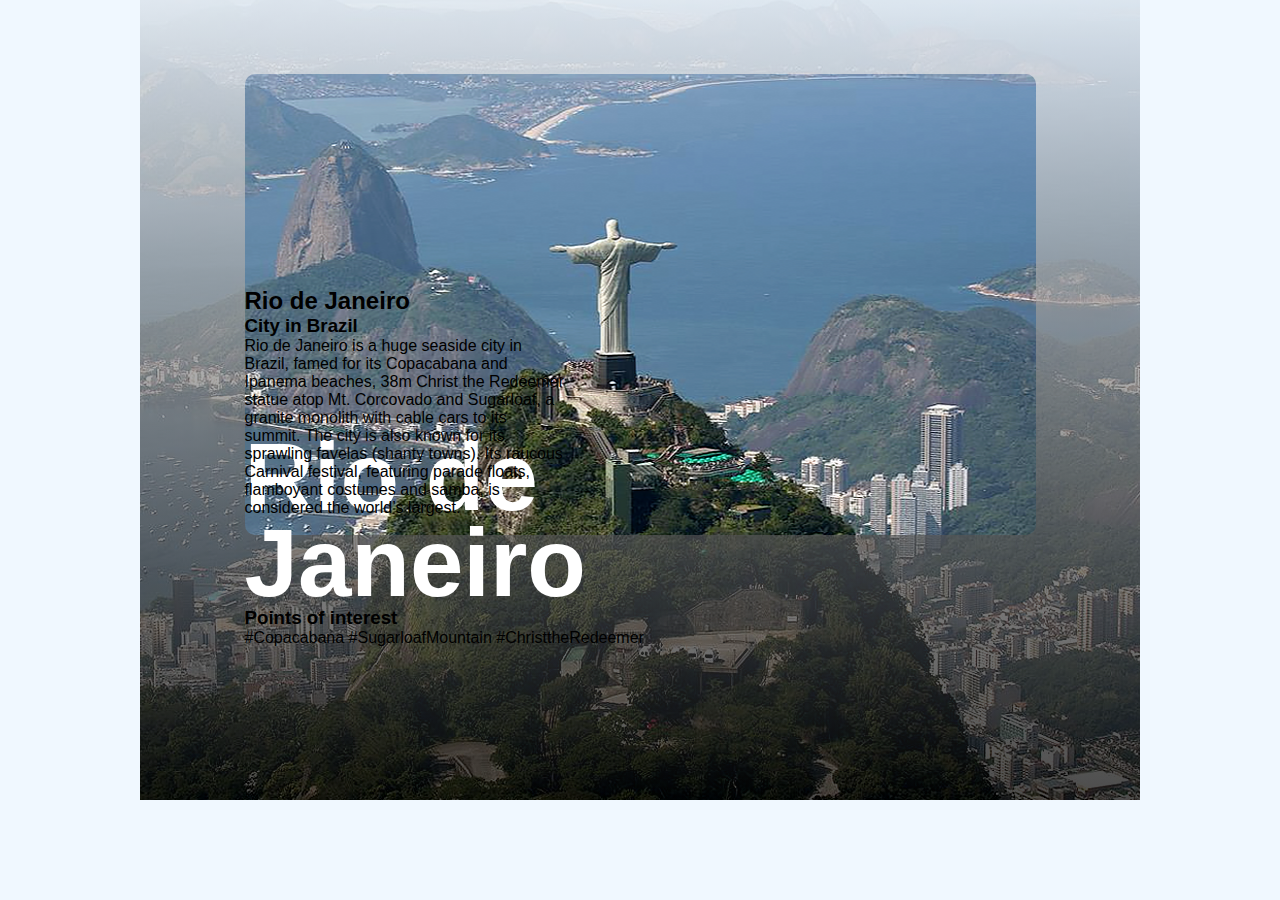
==== public_html/index.html @ cc35a4a6 "test web page" ====
<!DOCTYPE html>
<html lang="en">

<head>
    <meta charset="UTF-8">
    <link rel="stylesheet" href="css/normalize.css">
    <link rel="stylesheet" href="css/styles.css">
    <title>Rio</title>
</head>

<body>
    <div class="gradient"></div>
    <div class="wrap">
        <div class="main">

            <div class="left">
                <h1>Rio de Janeiro</h1>
                <div class="points">

                    <h3>Points of interest</h3>
                    <ul>
                        <li>#Copacabana</li>
                        <li>#SugarloafMountain</li>
                        <li>#ChristtheRedeemer</li>
                    </ul>
                </div>
            </div>
            <div class="right">
                <h2>Rio de Janeiro</h2>
                <h3>City in Brazil</h3>
                <p>Rio de Janeiro is a huge seaside city in Brazil, famed for its Copacabana and Ipanema beaches, 38m Christ the Redeemer statue atop Mt. Corcovado and Sugarloaf, a granite monolith with cable cars to its summit. The city is also known for its sprawling favelas (shanty towns). Its raucous Carnival festival, featuring parade floats, flamboyant costumes and samba, is considered the world&#8217;s largest.</p>
                <img src="" alt="">
                <img src="" alt="">
                <img src="" alt="">
                <div class="additionalImage"></div>
            </div>
        </div>
    </div>
</body>

</html>
---- public_html/css/styles.css ----
* {
    margin: 0;
    padding: 0;
}

html {
    font-family: HelveticaNeueLT, Helvetica, sans-serif;
    background-color: aliceblue;
}

body {
    width: 1000px;
    height:800px;
    background-image: url(../images/back.png);
    background-repeat: no-repeat;
    background-size: auto;
    margin: auto auto;
    position: relative;
    z-index: 0;
}

.gradient {
    background-image: linear-gradient(0deg, black, white);
    background-repeat: no-repeat;
    width: 100%;
    height: 100%;
    opacity: 0.7;
    position: absolute;
    z-index: 1;
}

.wrap {
    padding-top: 74px;
}

.main {
    background-image: url(../images/back.png);
    background-position: center -74px;
    background-repeat: no-repeat;
    position: relative;
    z-index: 2;
    width: 791px;
    margin: 0 auto;
    border-radius: 10px;
}

.left {
    padding-top:360px;
    width: 470px;
    
}
.left h1 {
    
    
    font-size: 96px;
    font-weight: 700;
    color:white;
    line-height: 0.9;
    
}
.points ul {
    
    list-style-type: none;
}

.points ul li {
    
    display: inline;
    
}
.right {
    
    width: 321px;
    margin-top:-360px;
}
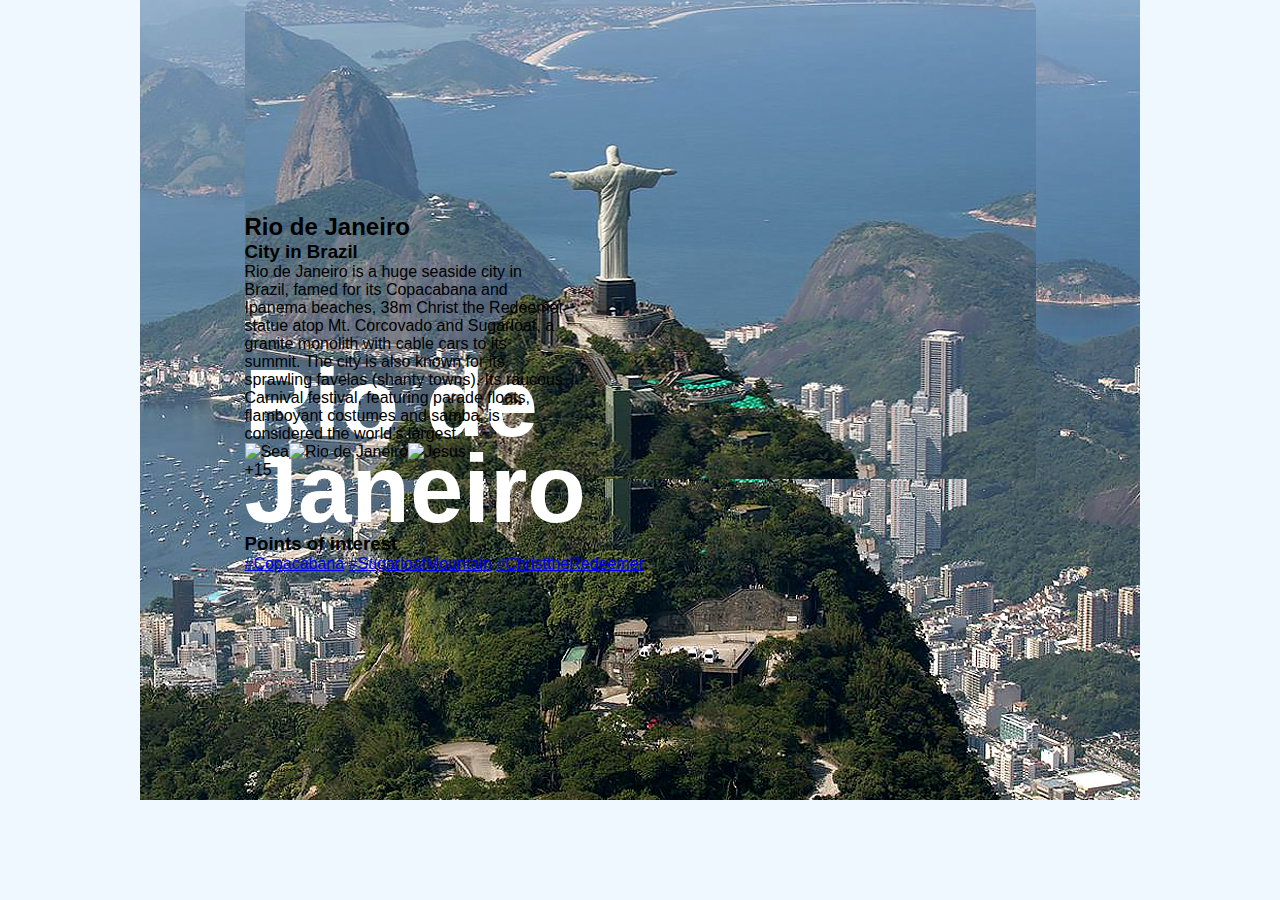
==== commit 8a4cf368: "image directory error" ====
--- a/public_html/index.html
+++ b/public_html/index.html
@@ -9,33 +9,42 @@
 </head>
 
 <body>
-    <div class="gradient"></div>
-    <div class="wrap">
-        <div class="main">
 
-            <div class="left">
+
+    <div class="main">
+
+        <div class="left">
+            <div class="text_wrap">
                 <h1>Rio de Janeiro</h1>
-                <div class="points">
+            </div>
 
+            <div class="points">
+
+                <div class="points_text">
                     <h3>Points of interest</h3>
                     <ul>
-                        <li>#Copacabana</li>
-                        <li>#SugarloafMountain</li>
-                        <li>#ChristtheRedeemer</li>
+                        <li><a href="/">#Copacabana</a></li>
+                        <li><a href="/">#SugarloafMountain</a></li>
+                        <li><a href="/">#ChristtheRedeemer</a></li>
                     </ul>
                 </div>
             </div>
-            <div class="right">
+        </div>
+        <div class="right">
+            <div class="text_wrap">
                 <h2>Rio de Janeiro</h2>
                 <h3>City in Brazil</h3>
                 <p>Rio de Janeiro is a huge seaside city in Brazil, famed for its Copacabana and Ipanema beaches, 38m Christ the Redeemer statue atop Mt. Corcovado and Sugarloaf, a granite monolith with cable cars to its summit. The city is also known for its sprawling favelas (shanty towns). Its raucous Carnival festival, featuring parade floats, flamboyant costumes and samba, is considered the world&#8217;s largest.</p>
-                <img src="" alt="">
-                <img src="" alt="">
-                <img src="" alt="">
-                <div class="additionalImage"></div>
             </div>
+            <div class="img_wrap">
+                <img src="images/Camada%201.png" alt="Sea"><img src="images/Copacabana,%20Rio%20de%20Janeiro.png" alt="Rio de Janeiro"><img src="images/Camada%205.png" alt="Jesus">
+                <div class="additionalImage">+15</div>
+                <div class="shadow"></div>
+            </div>
+            
         </div>
     </div>
+
 </body>
 
 </html>